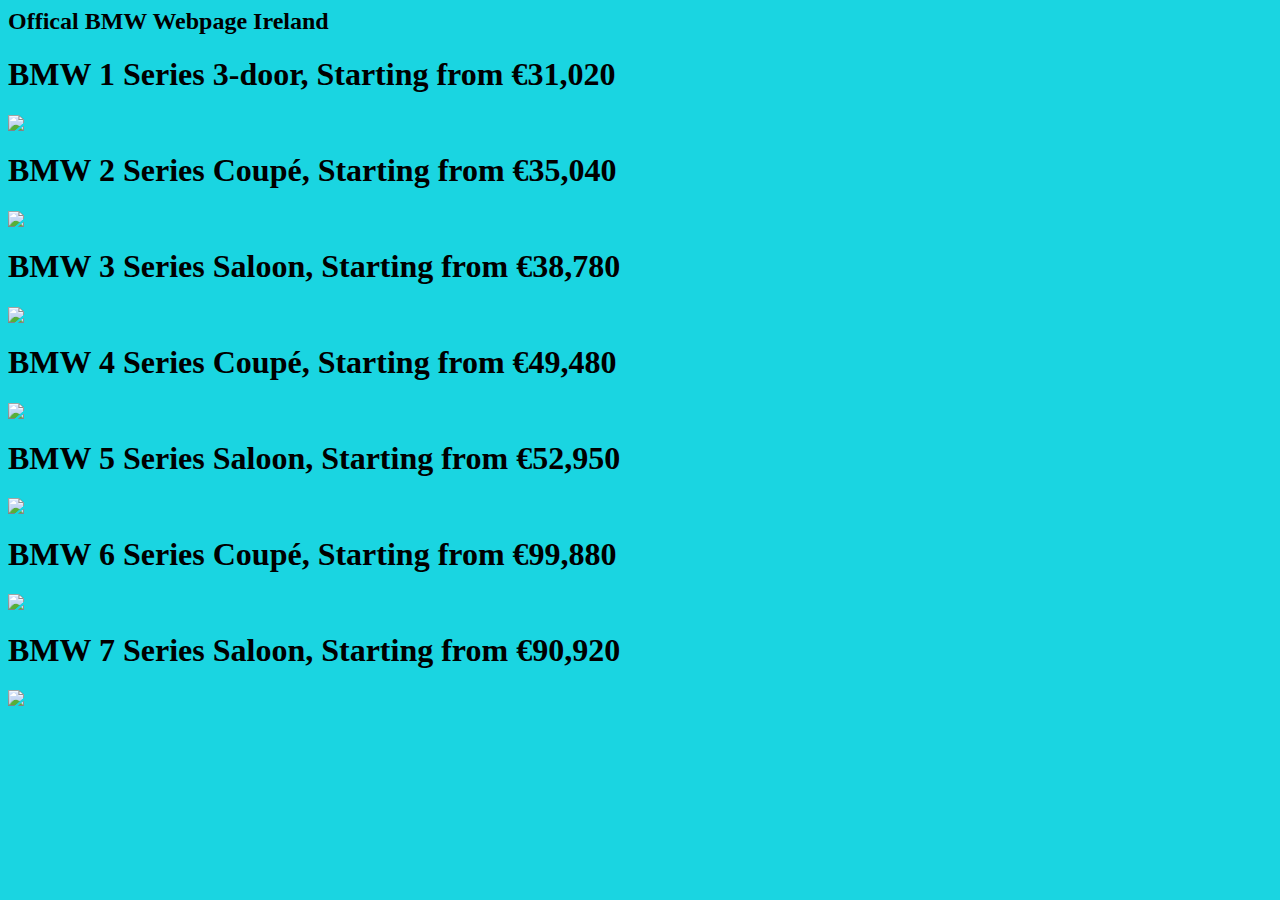
==== index.html @ 3735c55d "Update index.html" ====
<html>
<body>
<h2> Offical BMW Webpage Ireland</h2>

 <h1> BMW 1 Series 3-door,
Starting from €31,020</h1>
<img src="https://www.bmw.ie/content/dam/bmw/common/all-models/1-series/3-door/2017/navigation/BMW-1-Series-3-door_ModelCard.png">
<h1> BMW 2 Series Coupé,
Starting from €35,040</h1>
<img src="https://www.bmw.ie/content/dam/bmw/common/all-models/2-series/coupe/2017/navigation/bmw-2-series-coupe-stage2-890x501.png">
<h1> BMW 3 Series Saloon,
Starting from €38,780</h1>
<img src="https://www.bmw.ie/content/dam/bmw/common/all-models/3-series/sedan/2015/model-card/BMW-3-Series-Sedan_ModelCard.png">
<h1> BMW 4 Series Coupé,
Starting from €49,480</h1>
<img src="https://www.bmw.ie/content/dam/bmw/common/all-models/4-series/coupe/2017/navigation/BMW-4-Series-Coupe-ModelCard.png">
<h1> BMW 5 Series Saloon,
Starting from €52,950</h1>
<img src="https://www.bmw.ie/content/dam/bmw/common/all-models/5-series/sedan/2016/Model%20Card/bmw-modelfinder-g30-posi-stage2-890x501.png">
<h1> BMW 6 Series Coupé,
Starting from €99,880</h1>
<img src="https://www.bmw.ie/content/dam/bmw/common/all-models/6-series/coupe/2014/model-card/BMW-6-Series-Coupe_ModelCard.png">
<h1> BMW 7 Series Saloon,
Starting from €90,920</h1>
<img src="https://www.bmw.ie/content/dam/bmw/common/all-models/7-series/sedan/2015/model-card/BMW-7-Series-Sedan_ModelCard.png">
<body style="background-color:1ad5e1;">








</body>
</html>
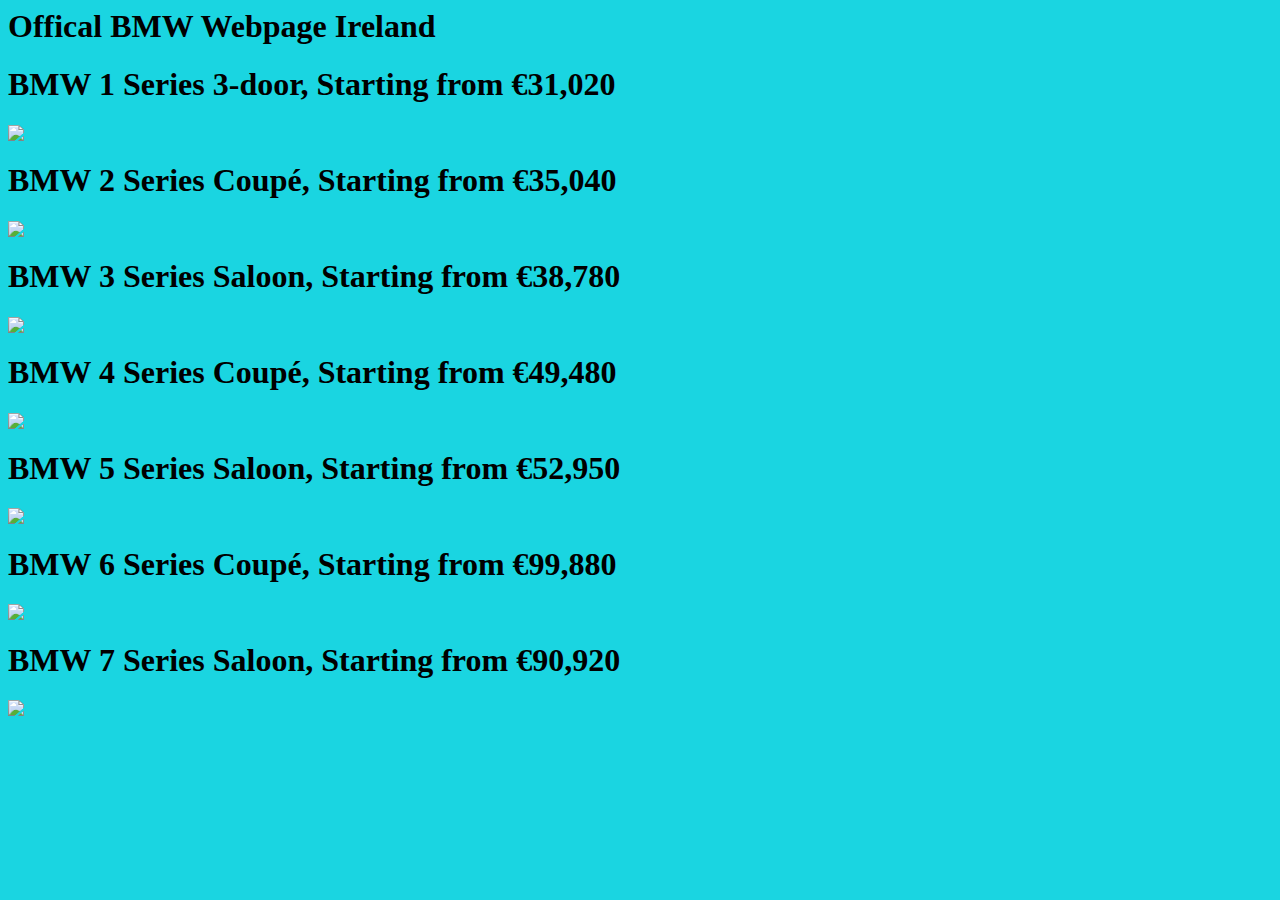
==== commit dd032971: "Update index.html" ====
--- a/index.html
+++ b/index.html
@@ -1,6 +1,6 @@
 <html>
 <body>
-<h2> Offical BMW Webpage Ireland</h2>
+<h1> Offical BMW Webpage Ireland</h1>
 
  <h1> BMW 1 Series 3-door,
 Starting from €31,020</h1>
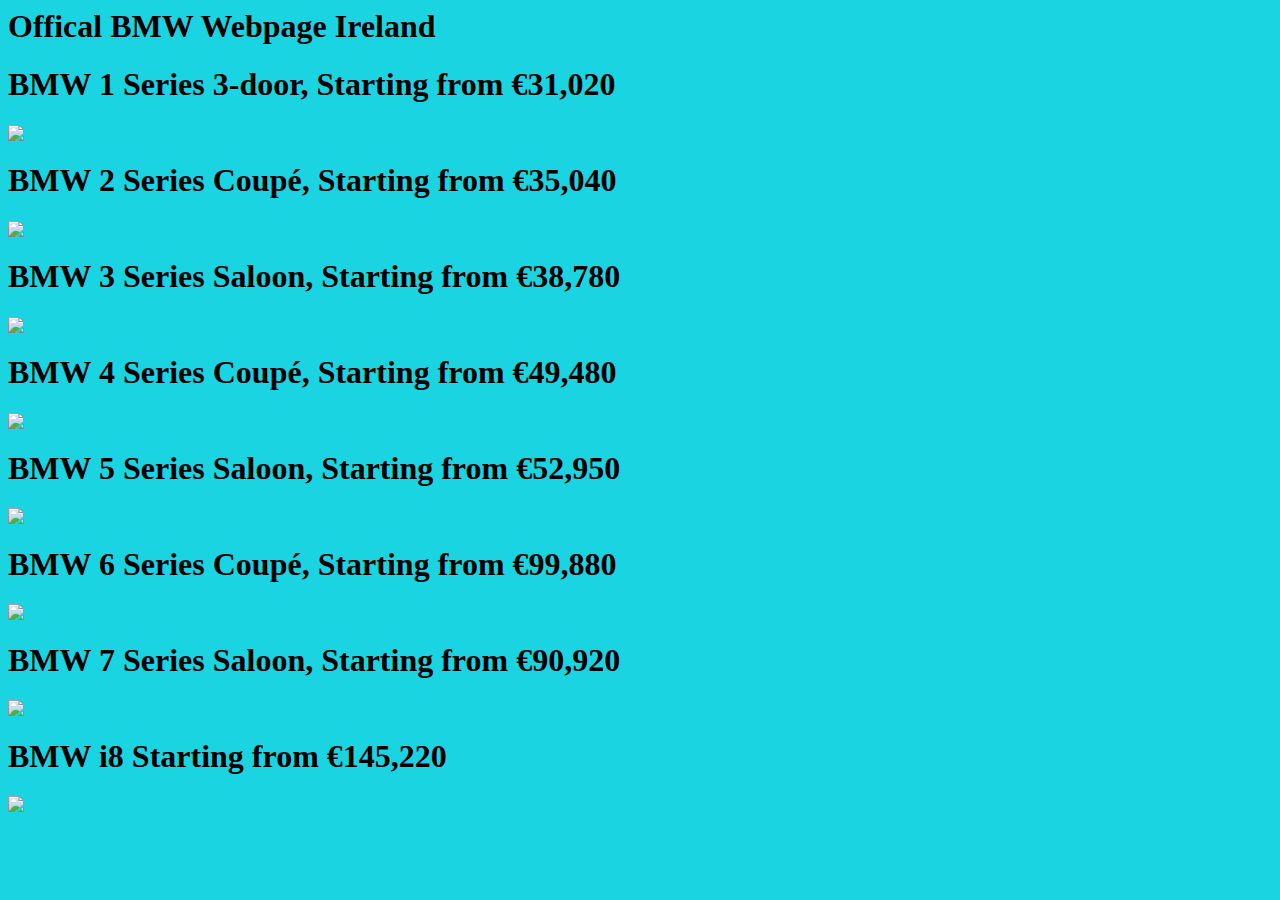
==== commit c7da33bf: "Update index.html" ====
--- a/index.html
+++ b/index.html
@@ -1,8 +1,7 @@
 <html>
 <body>
 <h1> Offical BMW Webpage Ireland</h1>
-
- <h1> BMW 1 Series 3-door,
+<h1> BMW 1 Series 3-door,
 Starting from €31,020</h1>
 <img src="https://www.bmw.ie/content/dam/bmw/common/all-models/1-series/3-door/2017/navigation/BMW-1-Series-3-door_ModelCard.png">
 <h1> BMW 2 Series Coupé,
@@ -24,7 +23,9 @@
 Starting from €90,920</h1>
 <img src="https://www.bmw.ie/content/dam/bmw/common/all-models/7-series/sedan/2015/model-card/BMW-7-Series-Sedan_ModelCard.png">
 <body style="background-color:1ad5e1;">
-
+<h1> BMW i8
+Starting from €145,220</h1>
+ <img src="https://www.bmw.ie/content/dam/bmw/common/all-models/i-series/i8/2014/model-card/BMW-i8_ModelCard.png">
 
 
 
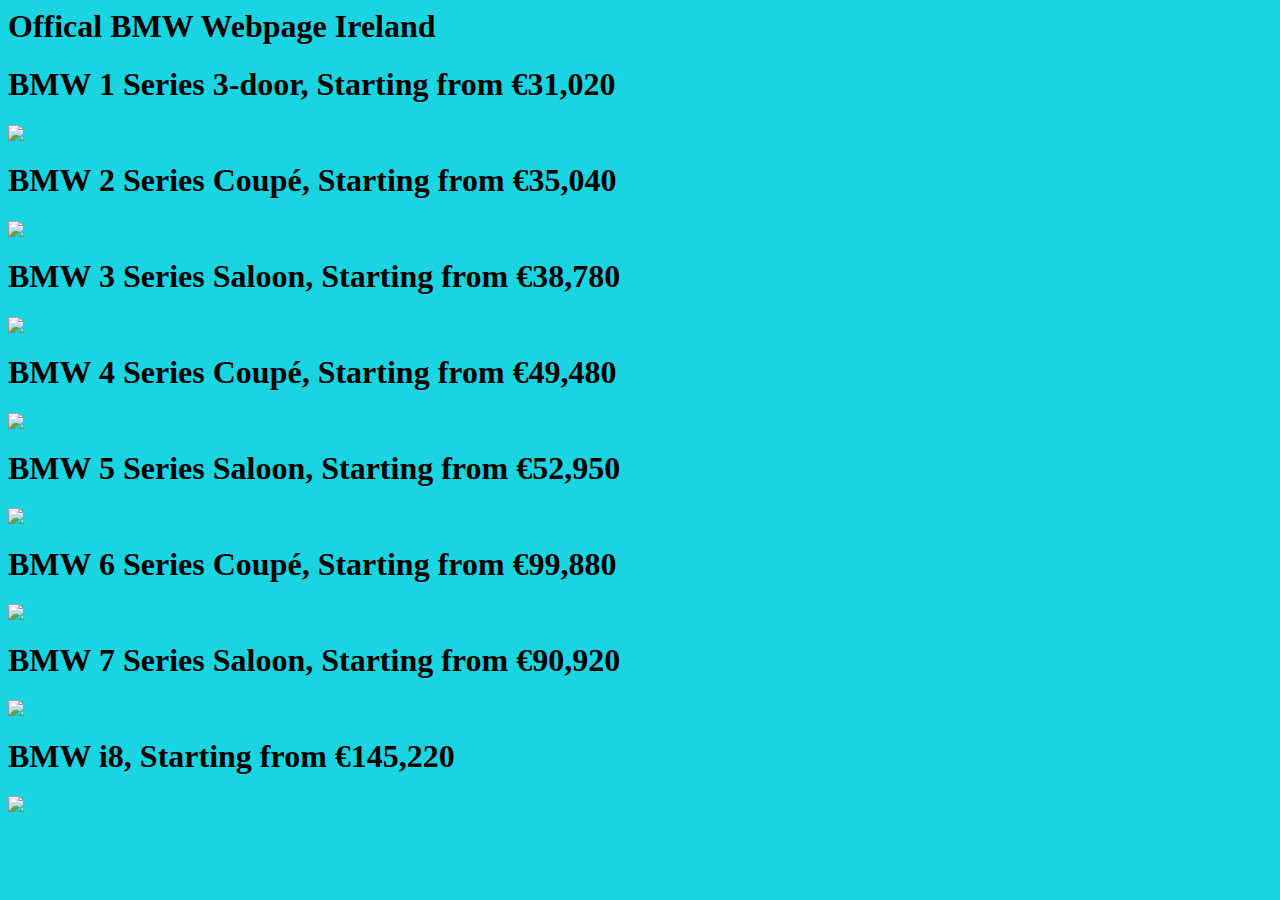
==== commit 8efde5f8: "Update index.html" ====
--- a/index.html
+++ b/index.html
@@ -23,9 +23,9 @@
 Starting from €90,920</h1>
 <img src="https://www.bmw.ie/content/dam/bmw/common/all-models/7-series/sedan/2015/model-card/BMW-7-Series-Sedan_ModelCard.png">
 <body style="background-color:1ad5e1;">
-<h1> BMW i8
+<h1> BMW i8,
 Starting from €145,220</h1>
- <img src="https://www.bmw.ie/content/dam/bmw/common/all-models/i-series/i8/2014/model-card/BMW-i8_ModelCard.png">
+<img src="https://www.bmw.ie/content/dam/bmw/common/all-models/i-series/i8/2014/model-card/BMW-i8_ModelCard.png">
 
 
 
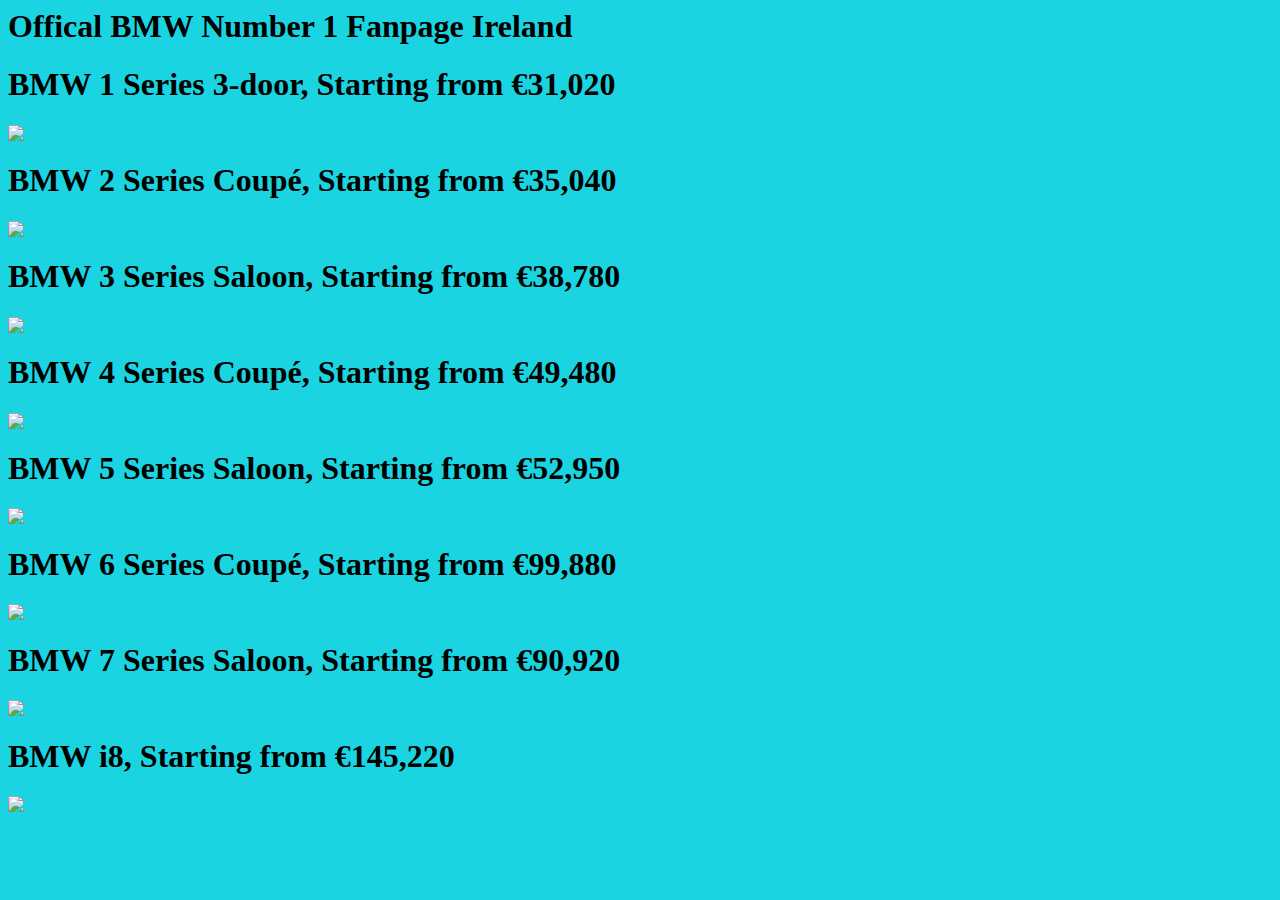
==== commit 09fcc34b: "Update index.html" ====
--- a/index.html
+++ b/index.html
@@ -1,6 +1,6 @@
 <html>
 <body>
-<h1> Offical BMW Webpage Ireland</h1>
+<h1> Offical BMW Number 1 Fanpage Ireland</h1>
 <h1> BMW 1 Series 3-door,
 Starting from €31,020</h1>
 <img src="https://www.bmw.ie/content/dam/bmw/common/all-models/1-series/3-door/2017/navigation/BMW-1-Series-3-door_ModelCard.png">
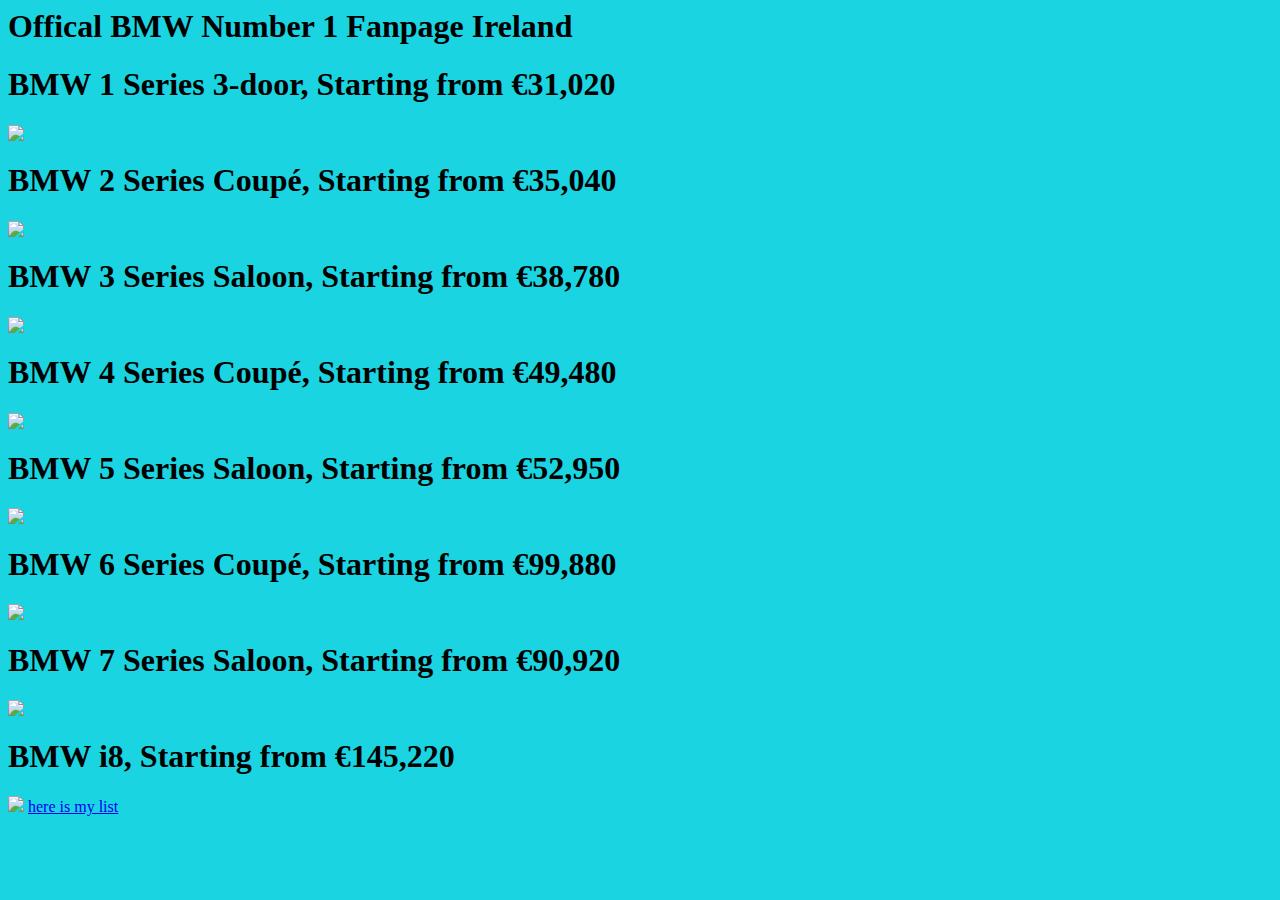
==== commit 9906b128: "Update index.html" ====
--- a/index.html
+++ b/index.html
@@ -27,6 +27,7 @@
 Starting from €145,220</h1>
 <img src="https://www.bmw.ie/content/dam/bmw/common/all-models/i-series/i8/2014/model-card/BMW-i8_ModelCard.png">
 
+<a href="list.html">here is my list</a>
 
 
 
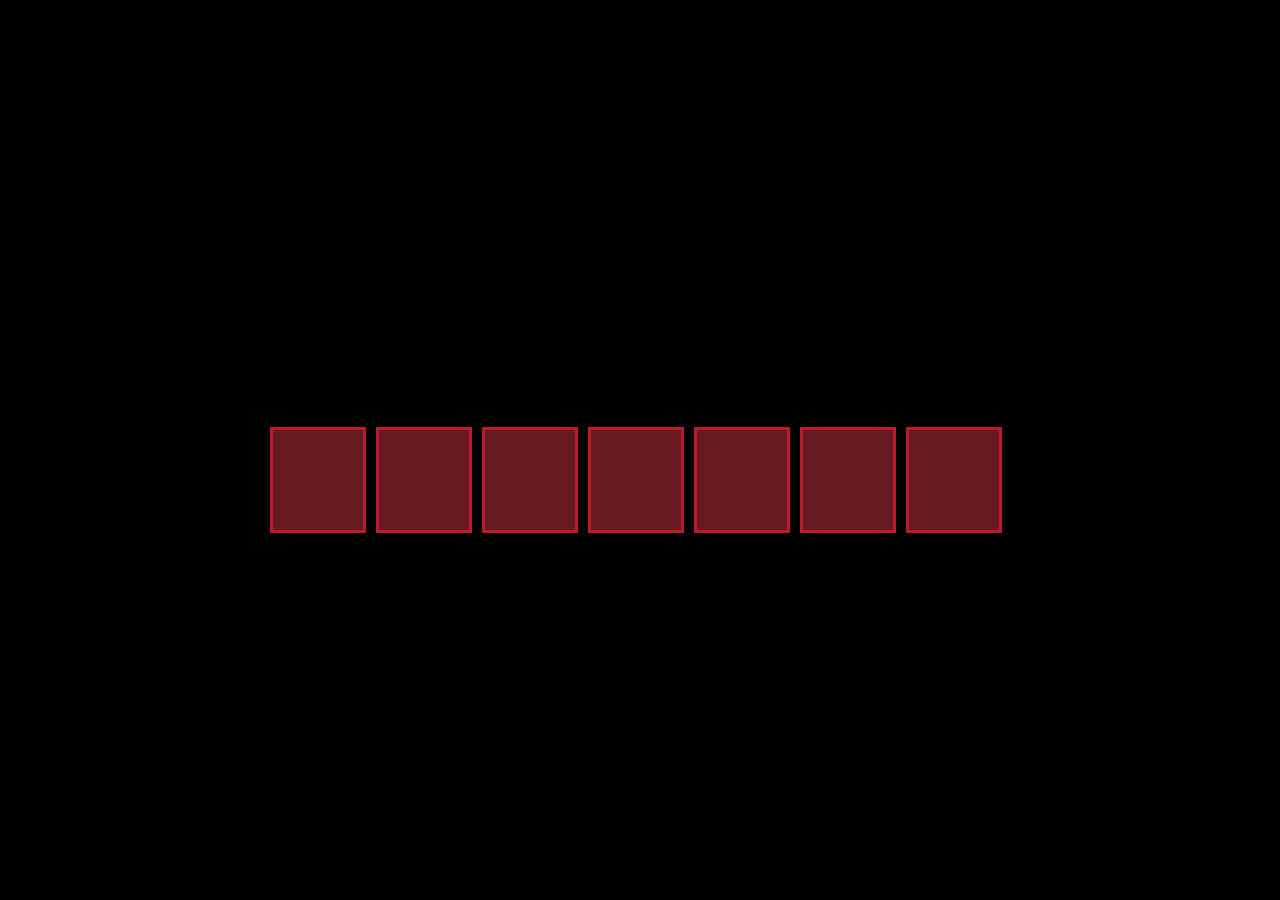
==== commit 9ba810ff: "Add files via upload" ====
--- a/index.html
+++ b/index.html
@@ -1,38 +1,57 @@
-<html>
-<body>
-<h1> Offical BMW Number 1 Fanpage Ireland</h1>
-<h1> BMW 1 Series 3-door,
-Starting from €31,020</h1>
-<img src="https://www.bmw.ie/content/dam/bmw/common/all-models/1-series/3-door/2017/navigation/BMW-1-Series-3-door_ModelCard.png">
-<h1> BMW 2 Series Coupé,
-Starting from €35,040</h1>
-<img src="https://www.bmw.ie/content/dam/bmw/common/all-models/2-series/coupe/2017/navigation/bmw-2-series-coupe-stage2-890x501.png">
-<h1> BMW 3 Series Saloon,
-Starting from €38,780</h1>
-<img src="https://www.bmw.ie/content/dam/bmw/common/all-models/3-series/sedan/2015/model-card/BMW-3-Series-Sedan_ModelCard.png">
-<h1> BMW 4 Series Coupé,
-Starting from €49,480</h1>
-<img src="https://www.bmw.ie/content/dam/bmw/common/all-models/4-series/coupe/2017/navigation/BMW-4-Series-Coupe-ModelCard.png">
-<h1> BMW 5 Series Saloon,
-Starting from €52,950</h1>
-<img src="https://www.bmw.ie/content/dam/bmw/common/all-models/5-series/sedan/2016/Model%20Card/bmw-modelfinder-g30-posi-stage2-890x501.png">
-<h1> BMW 6 Series Coupé,
-Starting from €99,880</h1>
-<img src="https://www.bmw.ie/content/dam/bmw/common/all-models/6-series/coupe/2014/model-card/BMW-6-Series-Coupe_ModelCard.png">
-<h1> BMW 7 Series Saloon,
-Starting from €90,920</h1>
-<img src="https://www.bmw.ie/content/dam/bmw/common/all-models/7-series/sedan/2015/model-card/BMW-7-Series-Sedan_ModelCard.png">
-<body style="background-color:1ad5e1;">
-<h1> BMW i8,
-Starting from €145,220</h1>
-<img src="https://www.bmw.ie/content/dam/bmw/common/all-models/i-series/i8/2014/model-card/BMW-i8_ModelCard.png">
-
-<a href="list.html">here is my list</a>
-
-
-
-
-
-
-</body>
-</html>
+<html>
+<head>
+  <link rel="icon" href="media/icon.png"/>
+  <link rel="stylesheet" href="style.css"/>
+  <script type="text/javascript" src="JS/jquery.min.js"></script>
+  <script src="JS/external.js"></script>
+  <title>
+    Music Boxes
+  </title>
+</head>
+<body>
+  <audio id="cAudio">
+    <source src="media/c_note.mp3" type="audio/mpeg">
+    <source src="media/c_note.ogg" type="audio/ogg">
+    <source src="media/c_note.wav" type="audio/wav">
+  </audio>
+  <audio id="dAudio">
+    <source src="media/d_note.mp3" type="audio/mpeg">
+    <source src="media/d_note.ogg" type="audio/ogg">
+    <source src="media/d_note.wav" type="audio/wav">
+  </audio>
+  <audio id="eAudio">
+    <source src="media/e_note.mp3" type="audio/mpeg">
+    <source src="media/e_note.ogg" type="audio/ogg">
+    <source src="media/e_note.wav" type="audio/wav">
+  </audio>
+  <audio id="fAudio">
+    <source src="media/f_note.mp3" type="audio/mpeg">
+    <source src="media/f_note.ogg" type="audio/ogg">
+    <source src="media/f_note.wav" type="audio/wav">
+  </audio>
+  <audio id="gAudio">
+    <source src="media/g_note.mp3" type="audio/mpeg">
+    <source src="media/g_note.ogg" type="audio/ogg">
+    <source src="media/g_note.wav" type="audio/wav">
+  </audio>
+  <audio id="aAudio">
+    <source src="media/a_note.mp3" type="audio/mpeg">
+    <source src="media/a_note.ogg" type="audio/ogg">
+    <source src="media/a_note.wav" type="audio/wav">
+  </audio>
+  <audio id="bAudio">
+    <source src="media/b_note.mp3" type="audio/mpeg">
+    <source src="media/b_note.ogg" type="audio/ogg">
+    <source src="media/b_note.wav" type="audio/wav">
+  </audio>
+  <div id="instrument">
+    <div id="c" class="box" onmouseover="cmyFunction()"></div>
+    <div id="d" class="box" onmouseover="dmyFunction()"></div>
+    <div id="e" class="box" onmouseover="emyFunction()"></div>
+    <div id="f" class="box" onmouseover="fmyFunction()"></div>
+    <div id="g" class="box" onmouseover="gmyFunction()"></div>
+    <div id="a" class="box" onmouseover="amyFunction()"></div>
+    <div id="b" class="box" onmouseover="bmyFunction()"></div>
+  </div>
+</body>
+</html>
--- a/style.css
+++ b/style.css
@@ -0,0 +1,92 @@
+body {
+  box-sizing: border-box;
+  background-color: black;
+}
+
+#instrument {
+  height: 116;
+  width: 750px;
+  padding-right: 10px;
+  padding-top: 50px;
+  margin: auto;
+  position: absolute;
+  top: 0;
+  bottom: 0;
+  left: 0;
+  right: 0;
+}
+.box{
+  width: 90px;
+  height: 100px;
+  margin-left: 10px;
+  margin-top: 10px;
+  float: left;
+}
+
+#c,#d,#e,#f,#g,#a,#b {
+  background-color: #3e181b;
+  border: 3px solid #bd1b2d;
+}
+
+#c,:hover {
+  background-color: #661920;
+  cursor: pointer;
+}
+
+#c:active {
+  background-color: #db1d2d;
+}
+
+#d,:hover {
+  background-color: #661920;
+  cursor: pointer;
+}
+
+#d:active {
+  background-color: #db1d2d;
+}
+
+#e,:hover {
+  background-color: #661920;
+  cursor: pointer;
+}
+
+#e:active {
+  background-color: #db1d2d;
+}
+
+#f,:hover {
+  background-color: #661920;
+  cursor: pointer;
+}
+
+#f:active {
+  background-color: #db1d2d;
+}
+
+#g,:hover {
+  background-color: #661920;
+  cursor: pointer;
+}
+
+#g:active {
+  background-color: #db1d2d;
+}
+
+#a,:hover {
+  background-color: #661920;
+  cursor: pointer;
+}
+
+#a:active {
+  background-color: #db1d2d;
+}
+
+#b,:hover {
+  background-color: #661920;
+  cursor: pointer;
+}
+
+#b:active {
+  background-color: #db1d2d;
+}
